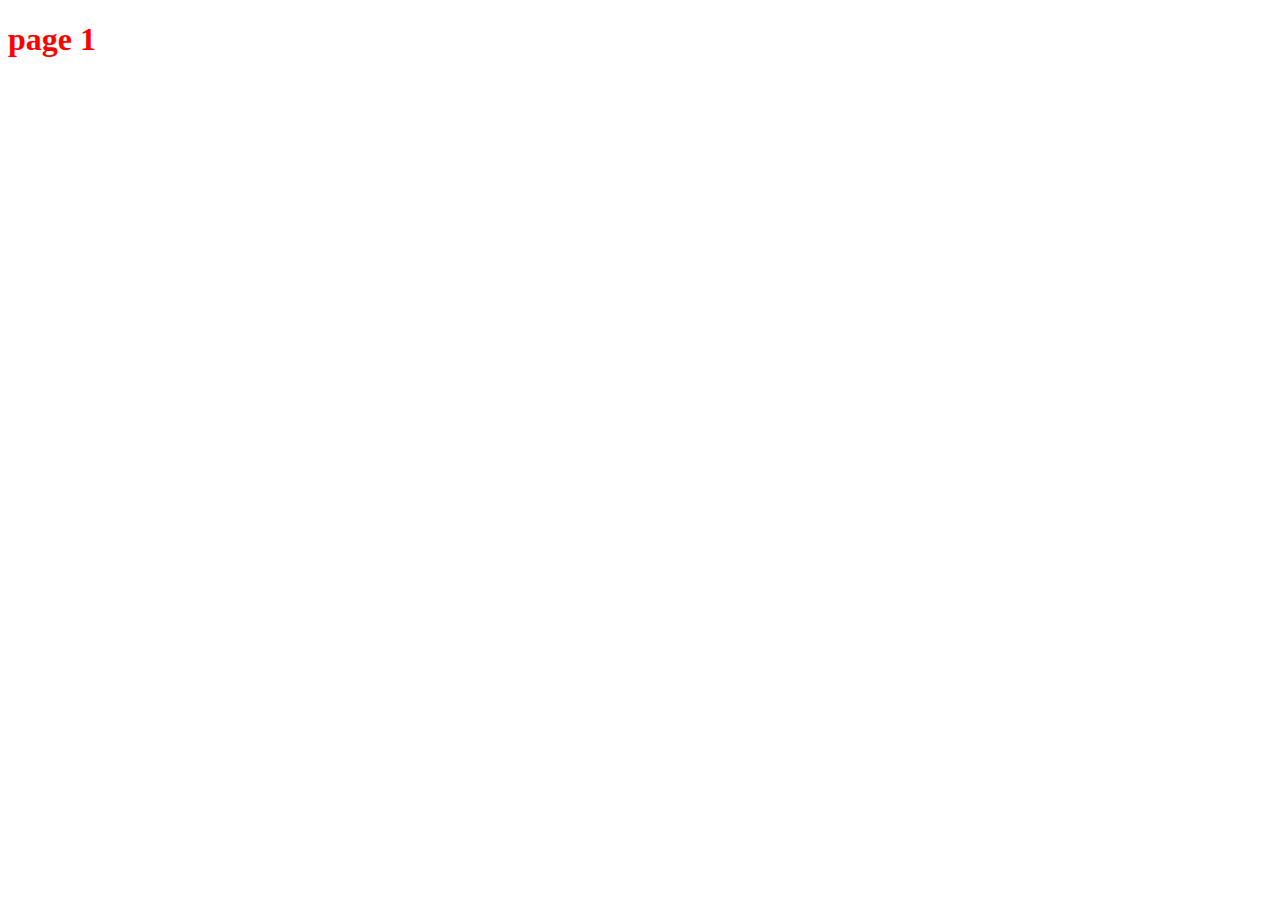
==== page 1.html @ 02a89242 "First Push" ====
<!DOCTYPE html>
<html lang="en">
<head>
    <meta charset="UTF-8">
    <meta http-equiv="X-UA-Compatible" content="IE=edge">
    <meta name="viewport" content="width=device-width, initial-scale=1.0">
    <title>page 1</title>
    <link rel="stylesheet" href="style.css">
</head>
<body>
    <h1>page 1</h1>
</body>
</html>
---- style.css ----
h1 {
    color:red;

}
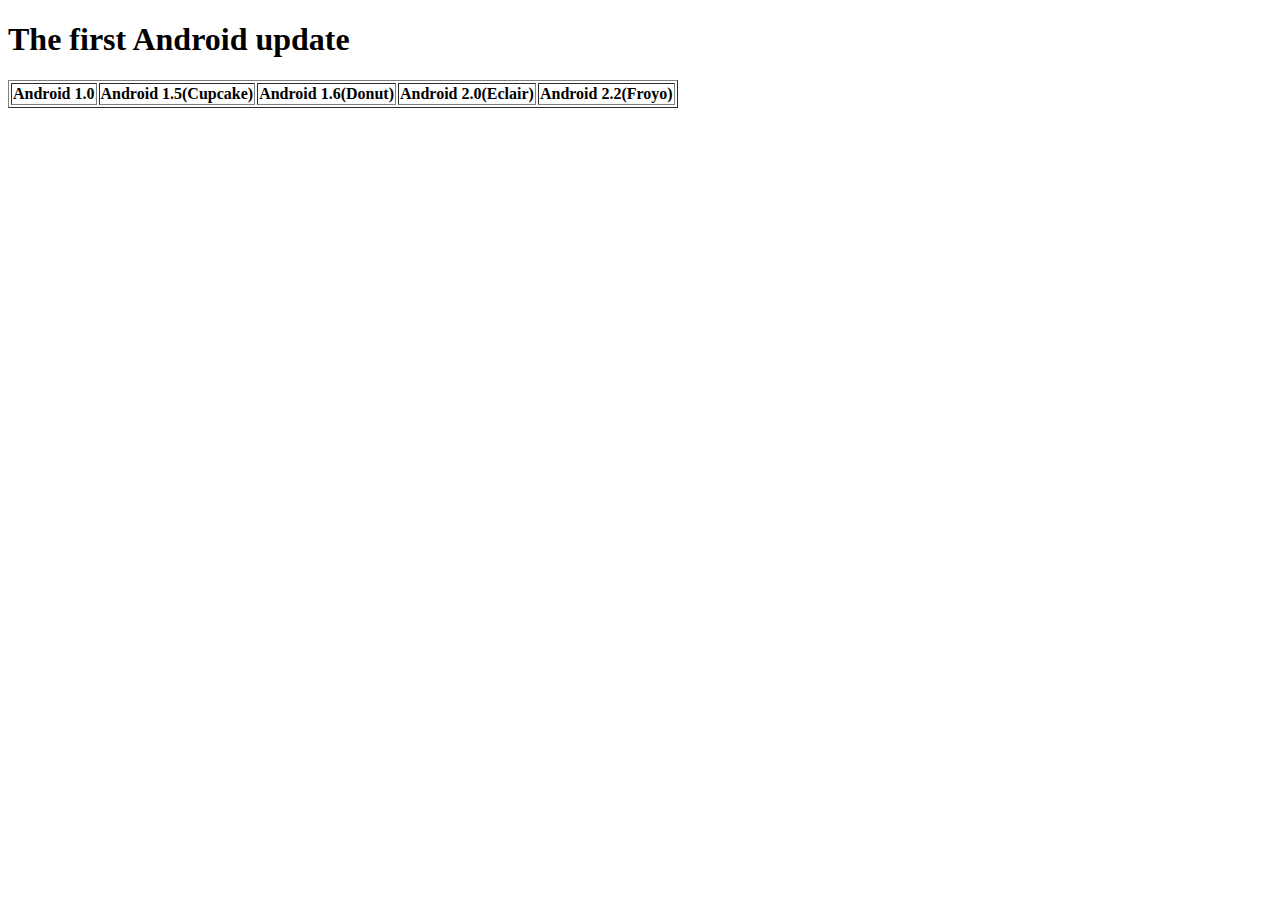
==== commit 517a5e58: "push" ====
--- a/page 1.html
+++ b/page 1.html
@@ -4,10 +4,22 @@
     <meta charset="UTF-8">
     <meta http-equiv="X-UA-Compatible" content="IE=edge">
     <meta name="viewport" content="width=device-width, initial-scale=1.0">
-    <title>page 1</title>
+    <title>Androids first update</title>
     <link rel="stylesheet" href="style.css">
 </head>
 <body>
-    <h1>page 1</h1>
+
+    <h1>The first Android update</h1>
+    <table border="1">
+        <tr>
+            <th>Android 1.0</th>
+            <th>Android 1.5(Cupcake)</th>
+            <th>Android 1.6(Donut)</th>
+            <th>Android 2.0(Eclair)</th>
+            <th>Android 2.2(Froyo)</th>
+        </tr>
+        
+        
+    </table>
 </body>
 </html>--- a/style.css
+++ b/style.css
@@ -1,4 +1,4 @@
-h1 {
-    color:red;
+.index{
+    background-color: blue;
+}
 
-}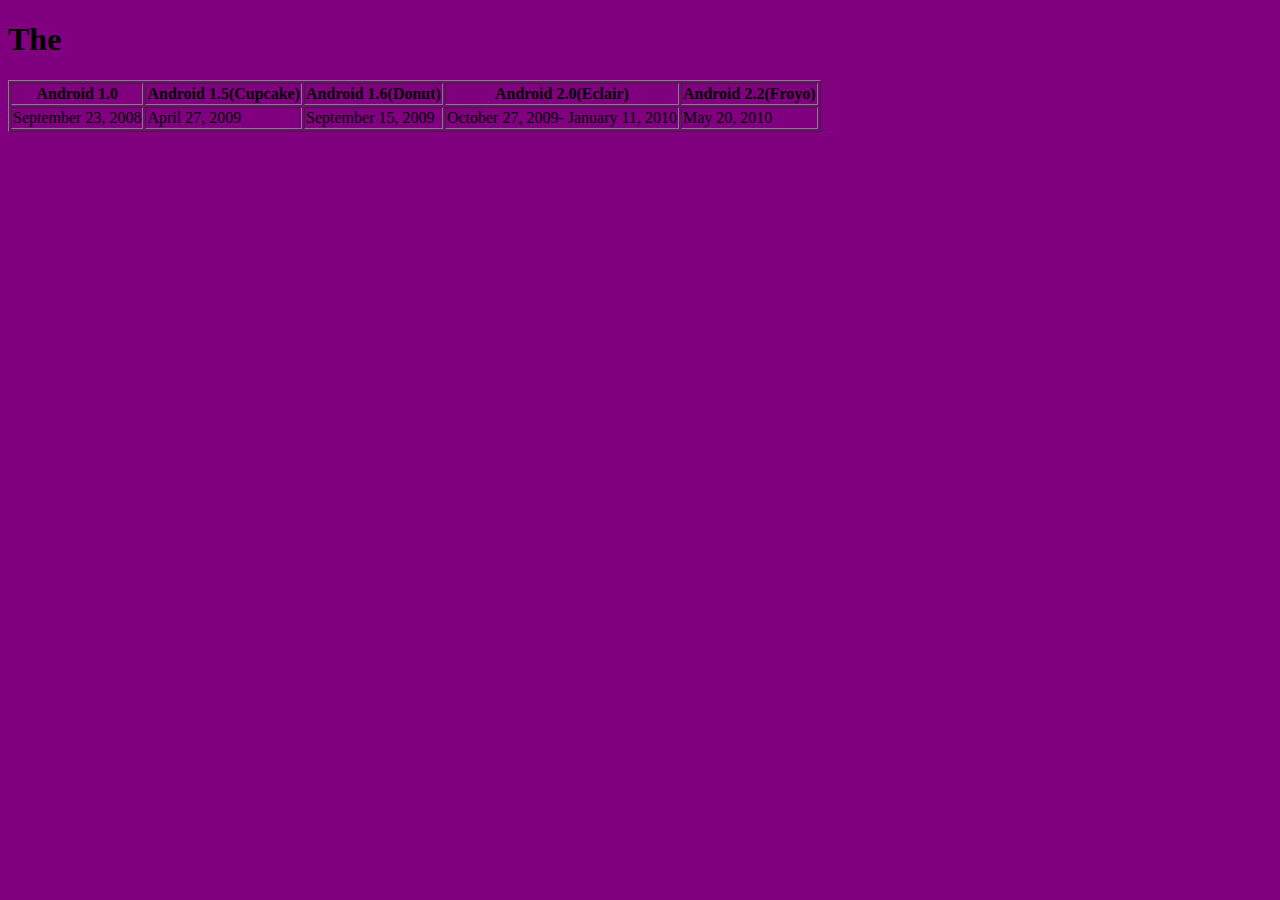
==== commit 70df26f9: "push" ====
--- a/page 1.html
+++ b/page 1.html
@@ -5,11 +5,12 @@
     <meta http-equiv="X-UA-Compatible" content="IE=edge">
     <meta name="viewport" content="width=device-width, initial-scale=1.0">
     <title>Androids first update</title>
-    <link rel="stylesheet" href="style.css">
+    <link rel="stylesheet" type="text/css" href="style.css">
+    <body class="page1">
 </head>
 <body>
 
-    <h1>The first Android update</h1>
+    <h1>The</h1>
     <table border="1">
         <tr>
             <th>Android 1.0</th>
@@ -18,7 +19,14 @@
             <th>Android 2.0(Eclair)</th>
             <th>Android 2.2(Froyo)</th>
         </tr>
-        
+        <tr>
+            <td>September 23, 2008</td>
+            <td>April 27, 2009</td>
+            <td>September 15, 2009</td>
+            <td>October 27, 2009- January 11, 2010</td>
+            <td> May 20, 2010</td>
+        </tr>
+    
         
     </table>
 </body>
--- a/style.css
+++ b/style.css
@@ -1,4 +1,6 @@
 .index{
-    background-color: blue;
+    background-color: red;
 }
-
+.page1{
+    background-color: purple;
+}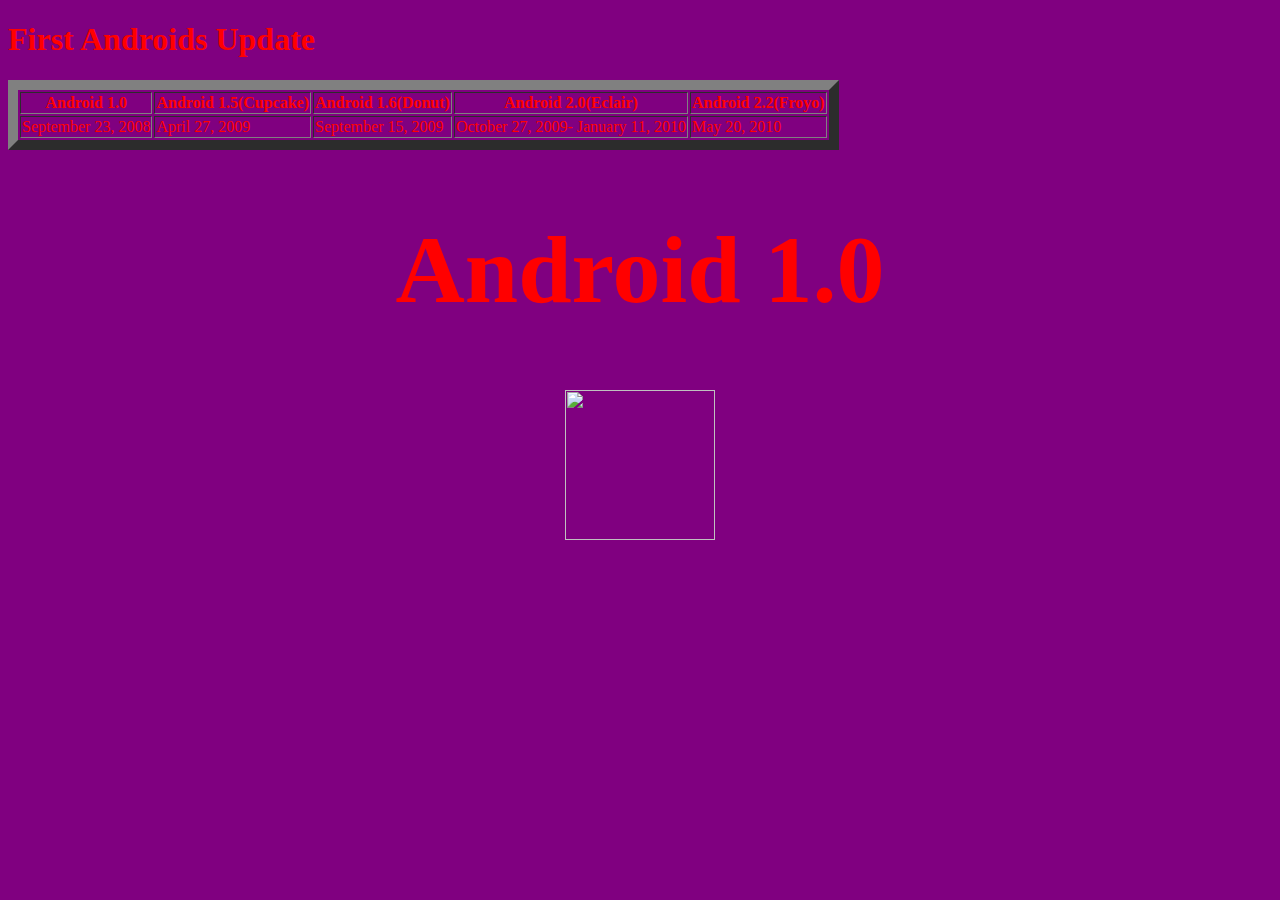
==== commit 6df513b6: "push" ====
--- a/page 1.html
+++ b/page 1.html
@@ -10,8 +10,9 @@
 </head>
 <body>
 
-    <h1>The</h1>
-    <table border="1">
+    <h1>First Androids Update</h1>
+    
+    <table border="10">
         <tr>
             <th>Android 1.0</th>
             <th>Android 1.5(Cupcake)</th>
@@ -29,5 +30,15 @@
     
         
     </table>
+    <div class="heading">
+    <h1>Android 1.0</h1>
+    <img src="https://i-cdn.phonearena.com/images/articles/209512-image/g1-hh.jpg"
+    height="150px" width="150px">
+    
+</div>
+    
+        
+
+   
 </body>
 </html>--- a/style.css
+++ b/style.css
@@ -1,6 +1,28 @@
 .index{
     background-color: red;
+    color:blue;
 }
 .page1{
     background-color: purple;
-}+    color: red;
+}
+.heading{
+    text-align:center;
+    font-size:48px;
+}
+.page2{
+    background-color: lightblue;
+    color: red;
+}
+.page3{
+    background-color:blueviolet;
+    color: purple;
+}
+.page4{
+    background-color: orange;
+    color: green;
+}
+.page5{
+    background-color: gold;
+    color: darkgoldenrod;
+}
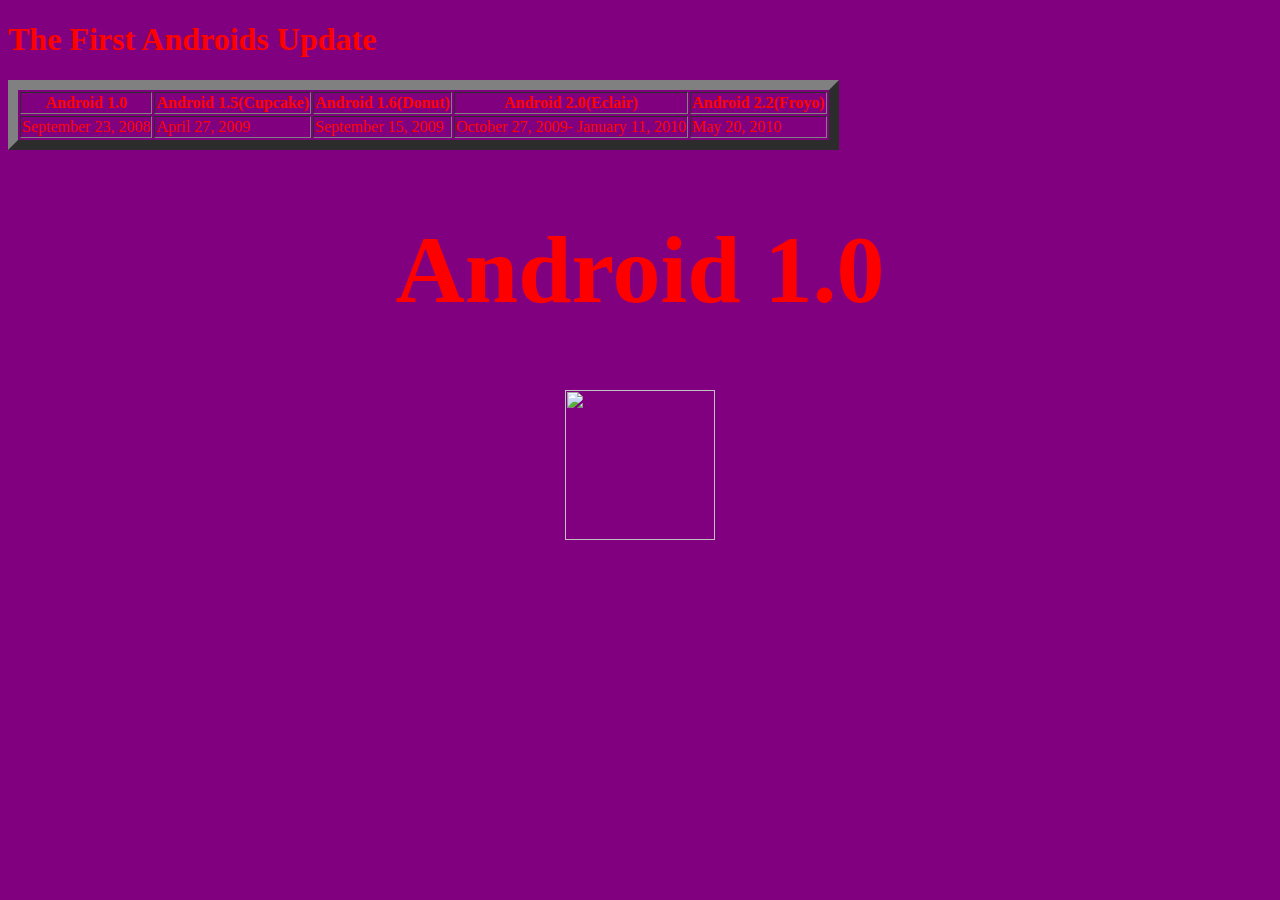
==== commit ab2aaec1: "push up" ====
--- a/page 1.html
+++ b/page 1.html
@@ -10,7 +10,7 @@
 </head>
 <body>
 
-    <h1>First Androids Update</h1>
+    <h1>The First Androids Update</h1>
     
     <table border="10">
         <tr>
--- a/style.css
+++ b/style.css
@@ -24,5 +24,5 @@
 }
 .page5{
     background-color: gold;
-    color: darkgoldenrod;
+    color: rgb(161, 119, 10);
 }
